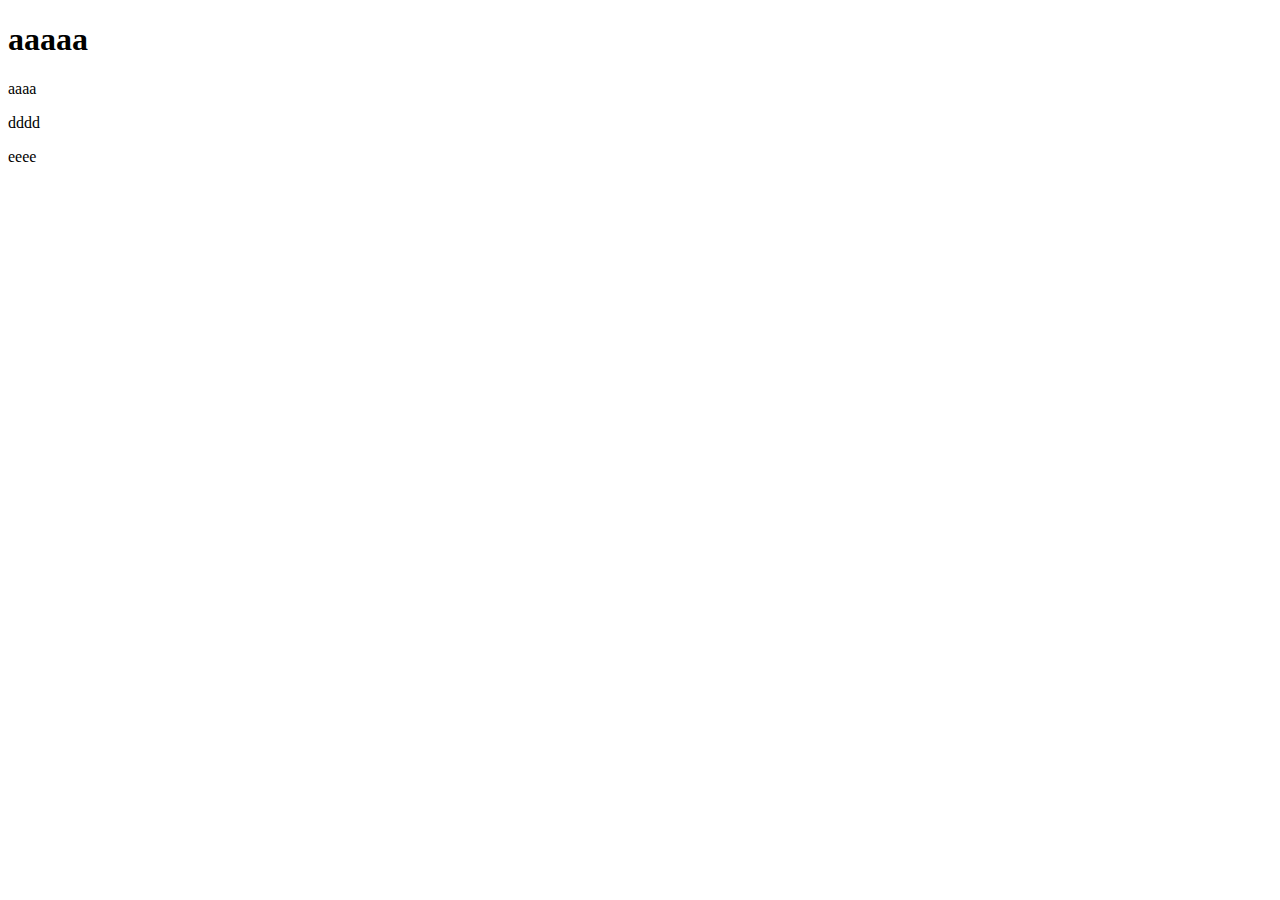
==== index.html @ 4e1cb494 "work" ====
<!DOCTYPE html>
<html lang="en">
<head>
    <meta charset="UTF-8">
    <meta name="viewport" content="width=device-width, initial-scale=1.0">
    <meta http-equiv="X-UA-Compatible" content="ie=edge">
    <title>Document</title>
</head>
<body>

    <h1>aaaaa</h1>
    <p>aaaa</p>
    <p>dddd</p>
    <p>eeee</p>
    
</body>
</html>
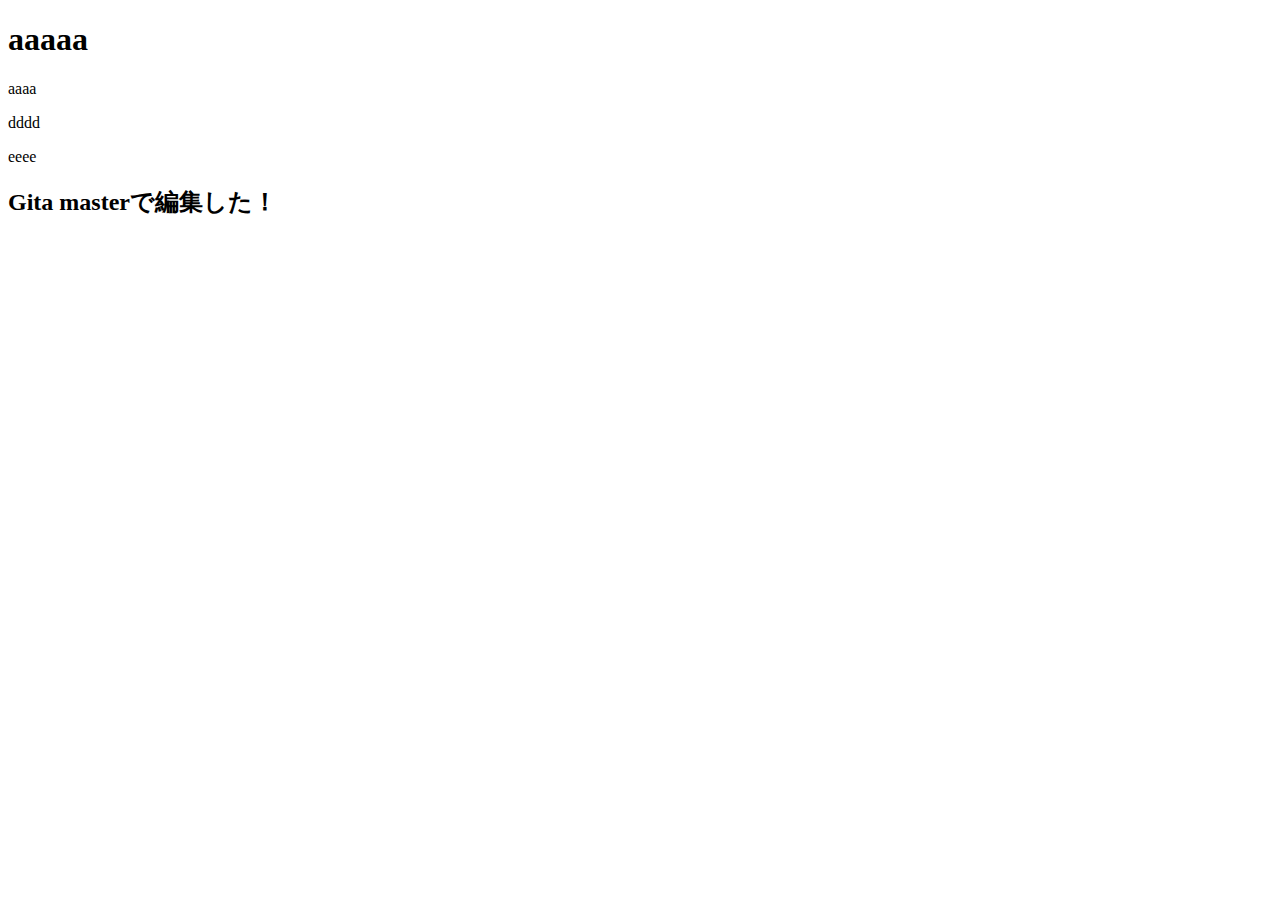
==== commit 148630ad: "Gitaがmasterで編集してみた" ====
--- a/index.html
+++ b/index.html
@@ -12,6 +12,7 @@
     <p>aaaa</p>
     <p>dddd</p>
     <p>eeee</p>
-    
+
+    <h2>Gita masterで編集した！</h2>
 </body>
 </html>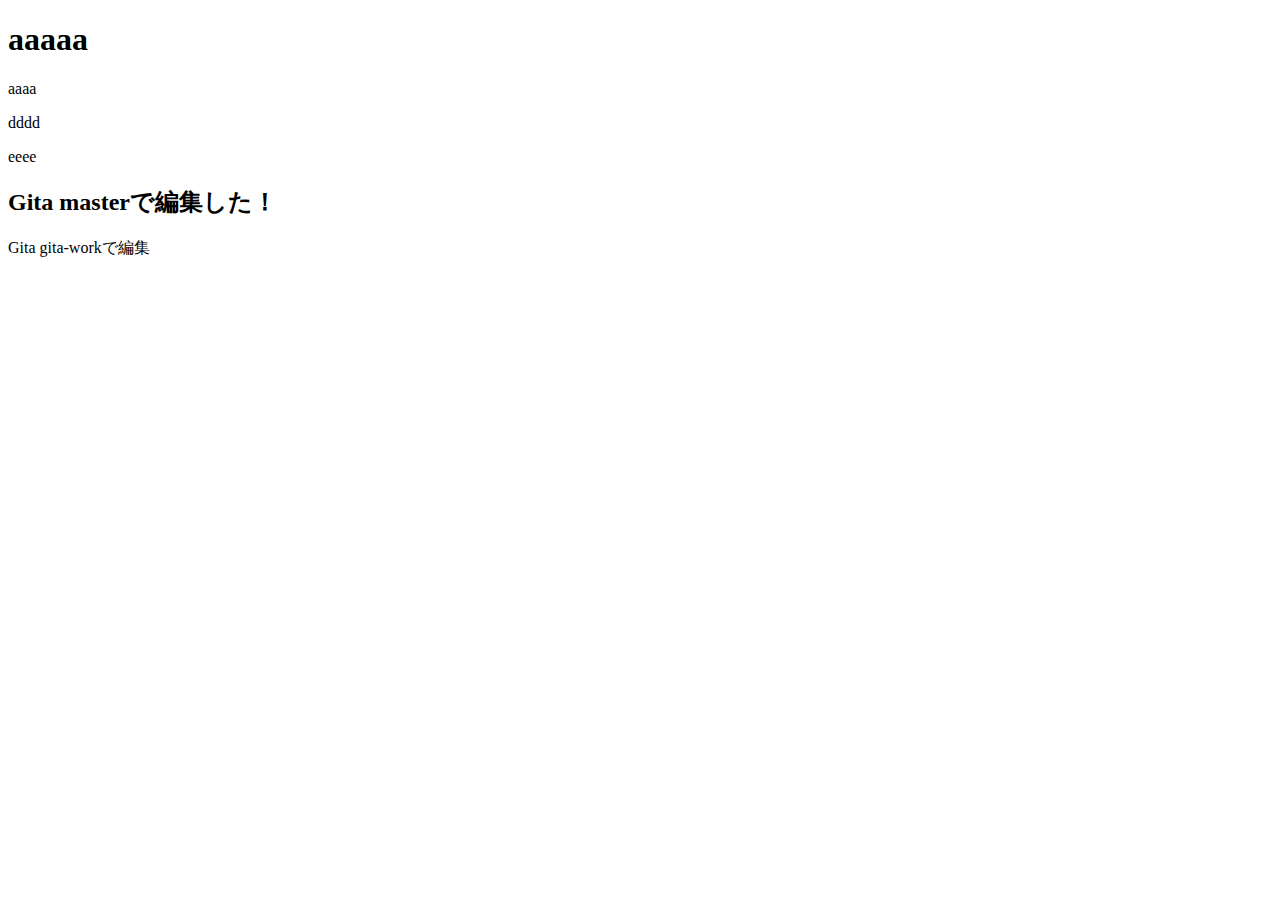
==== commit 0025b73d: "Gitaがgita-workで編集" ====
--- a/index.html
+++ b/index.html
@@ -14,5 +14,6 @@
     <p>eeee</p>
 
     <h2>Gita masterで編集した！</h2>
+    <p>Gita gita-workで編集</p>
 </body>
 </html>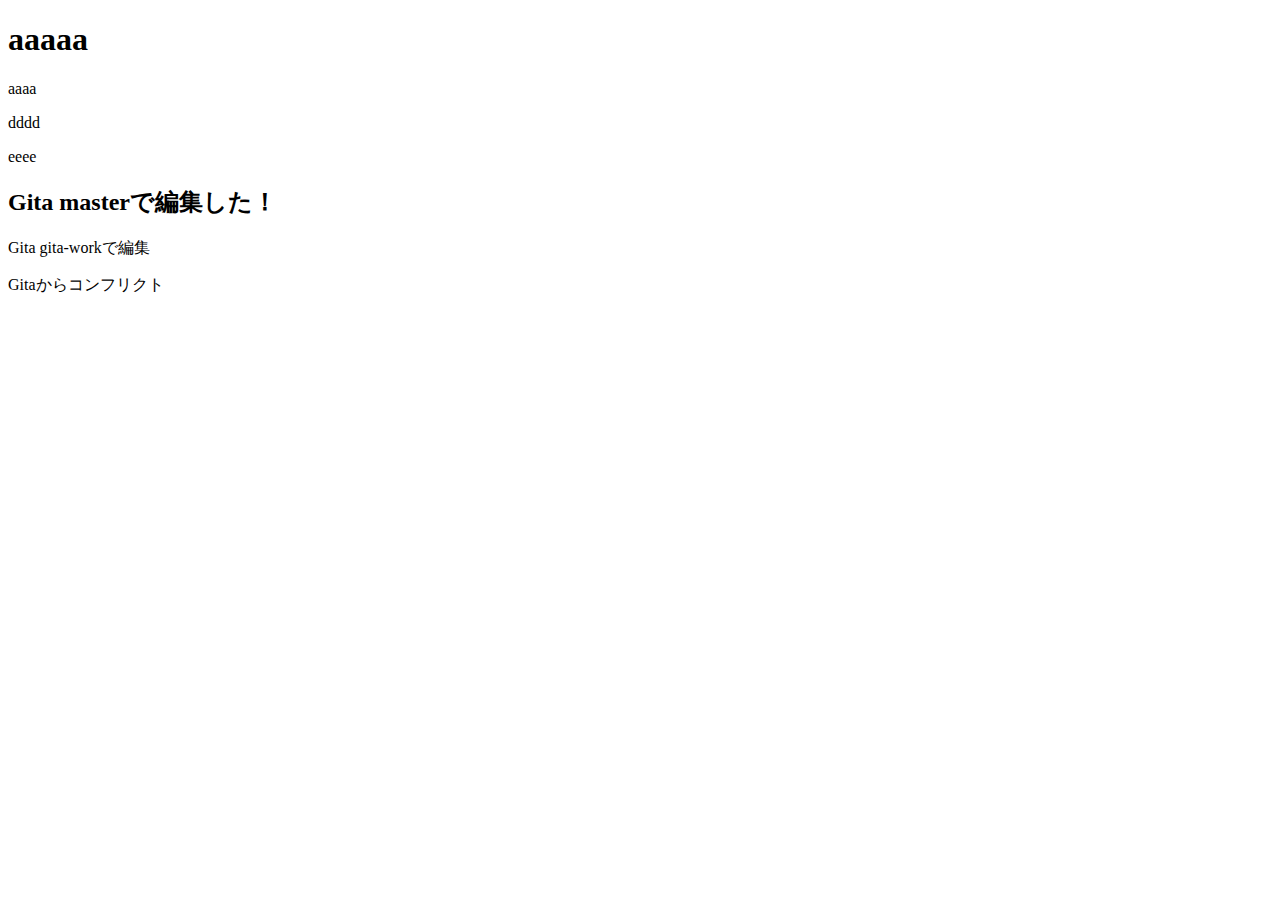
==== commit 31a63a8a: "Gitaからコンフリクト実験" ====
--- a/index.html
+++ b/index.html
@@ -15,5 +15,7 @@
 
     <h2>Gita masterで編集した！</h2>
     <p>Gita gita-workで編集</p>
+
+    <p>Gitaからコンフリクト</p>
 </body>
 </html>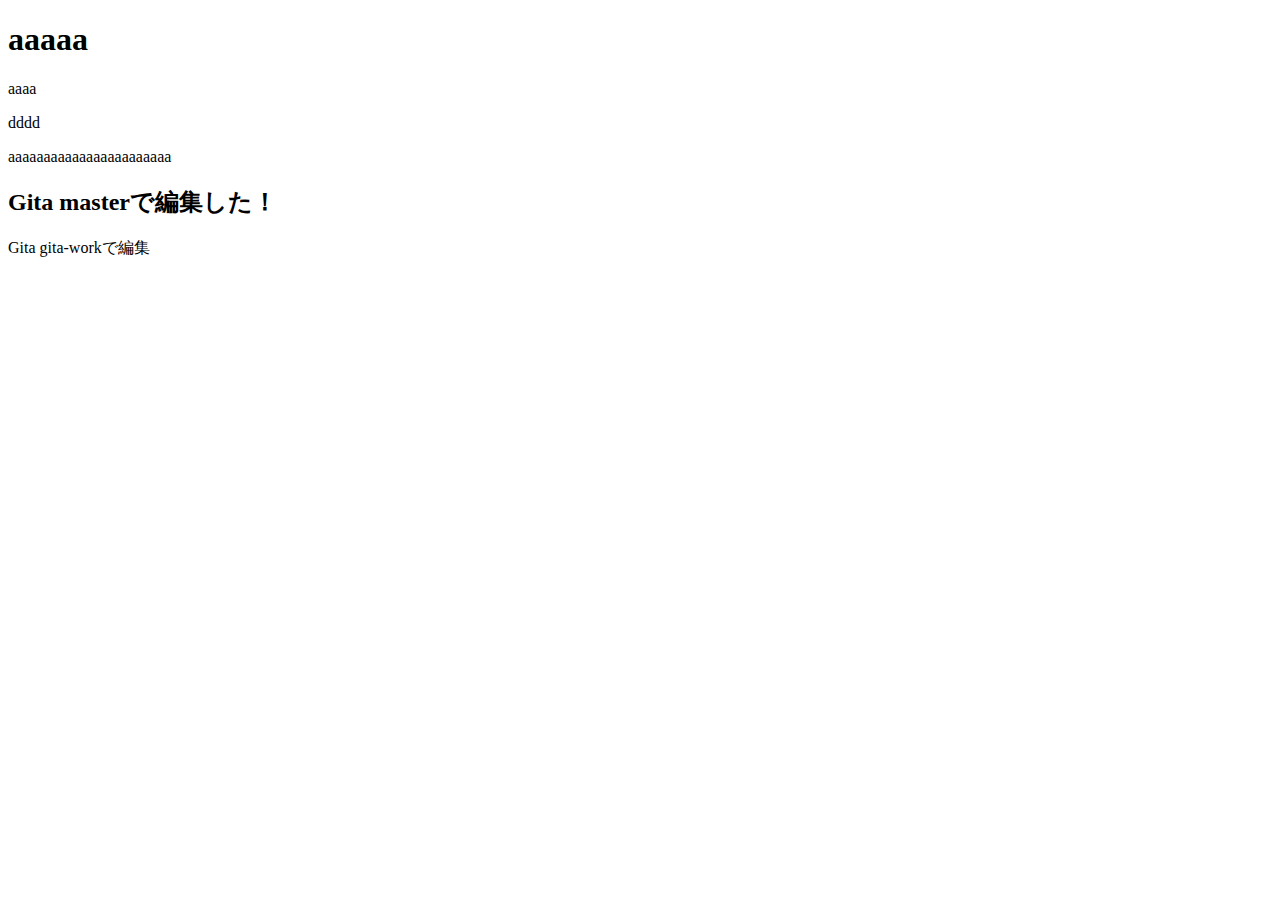
==== commit 573f5467: "aaaaaaaaaaaaaaaaaa" ====
--- a/index.html
+++ b/index.html
@@ -11,11 +11,9 @@
     <h1>aaaaa</h1>
     <p>aaaa</p>
     <p>dddd</p>
-    <p>eeee</p>
+    <p>aaaaaaaaaaaaaaaaaaaaaaa</p>
 
     <h2>Gita masterで編集した！</h2>
     <p>Gita gita-workで編集</p>
-
-    <p>Gitaからコンフリクト</p>
 </body>
 </html>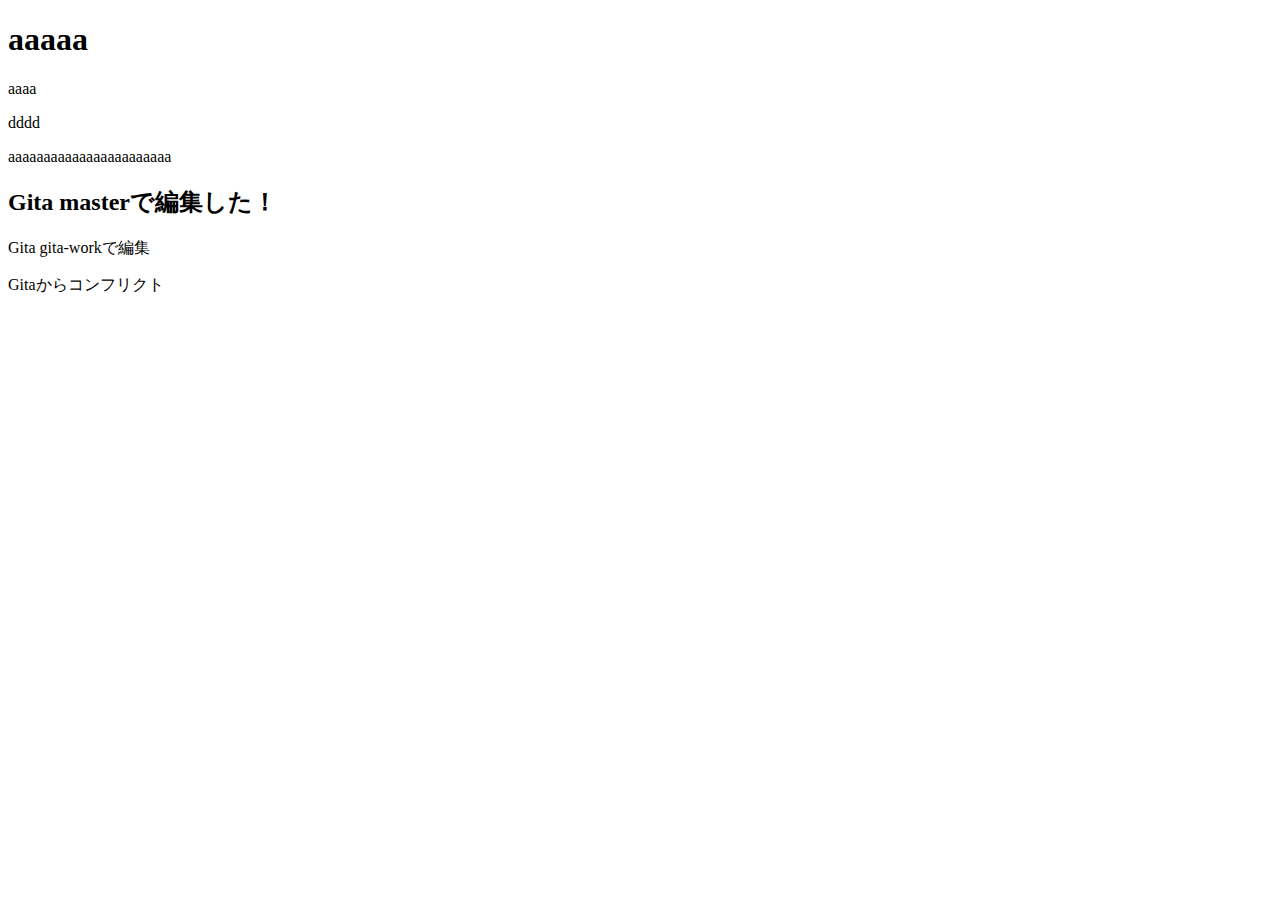
==== commit f25ef3d6: "Merge branch 'gita-work' of https://github.com/ken-shimowada/gitamenta-git-practice into gita-work" ====
--- a/index.html
+++ b/index.html
@@ -15,5 +15,7 @@
 
     <h2>Gita masterで編集した！</h2>
     <p>Gita gita-workで編集</p>
+
+    <p>Gitaからコンフリクト</p>
 </body>
 </html>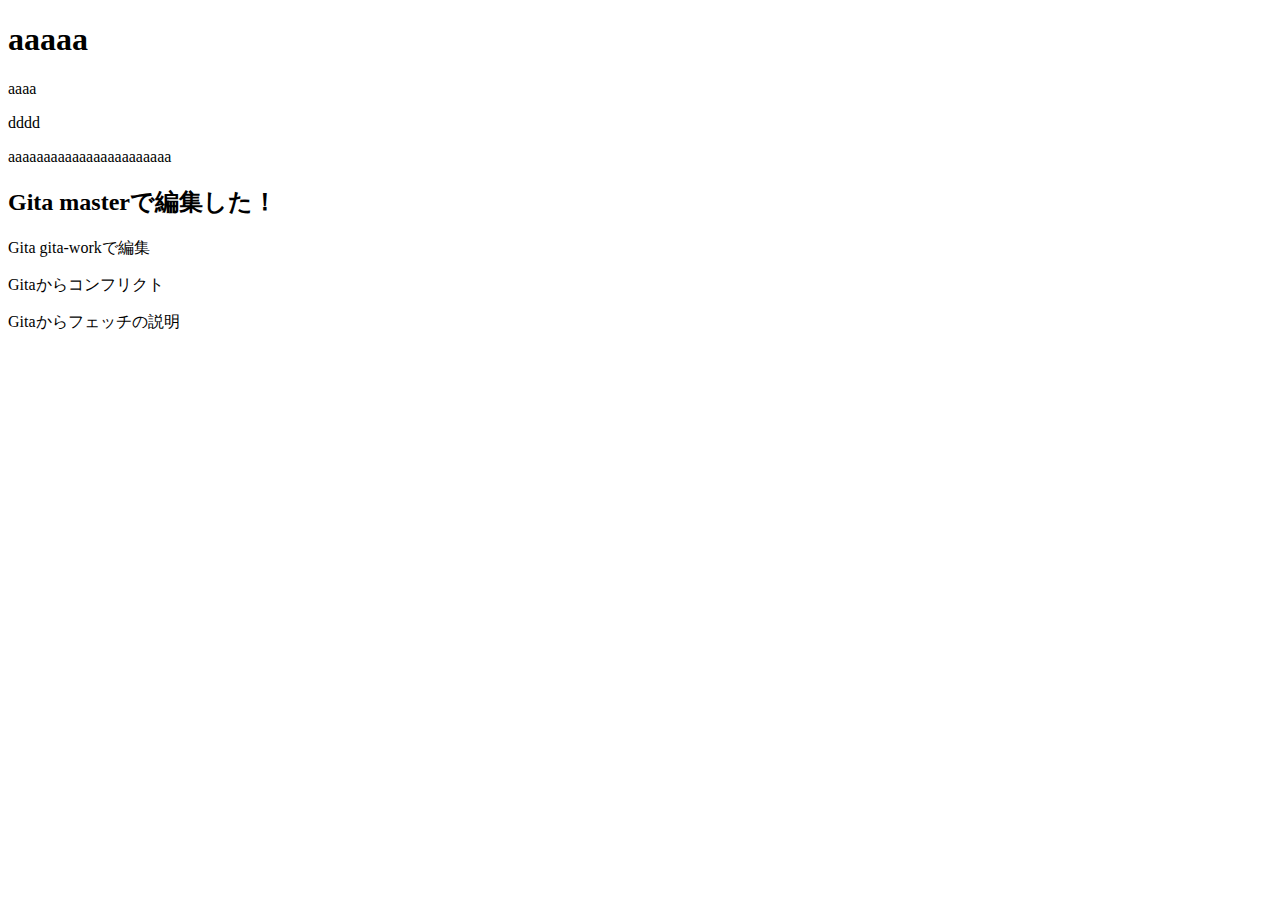
==== commit 73b252d2: "ふぇっち" ====
--- a/index.html
+++ b/index.html
@@ -17,5 +17,6 @@
     <p>Gita gita-workで編集</p>
 
     <p>Gitaからコンフリクト</p>
+    <p>Gitaからフェッチの説明</p>
 </body>
 </html>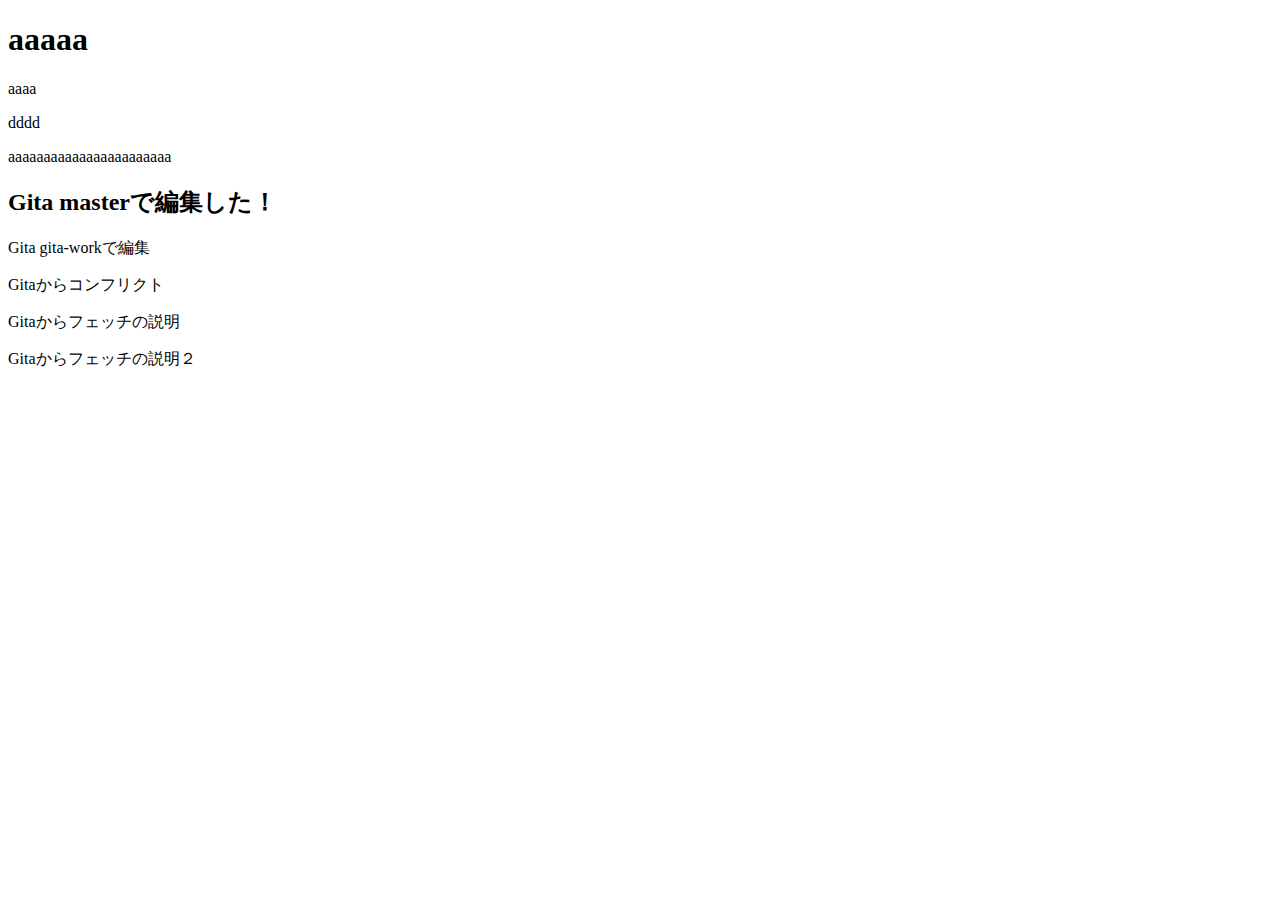
==== commit ed078eb2: "ふぇっち２" ====
--- a/index.html
+++ b/index.html
@@ -18,5 +18,6 @@
 
     <p>Gitaからコンフリクト</p>
     <p>Gitaからフェッチの説明</p>
+    <p>Gitaからフェッチの説明２</p>
 </body>
 </html>